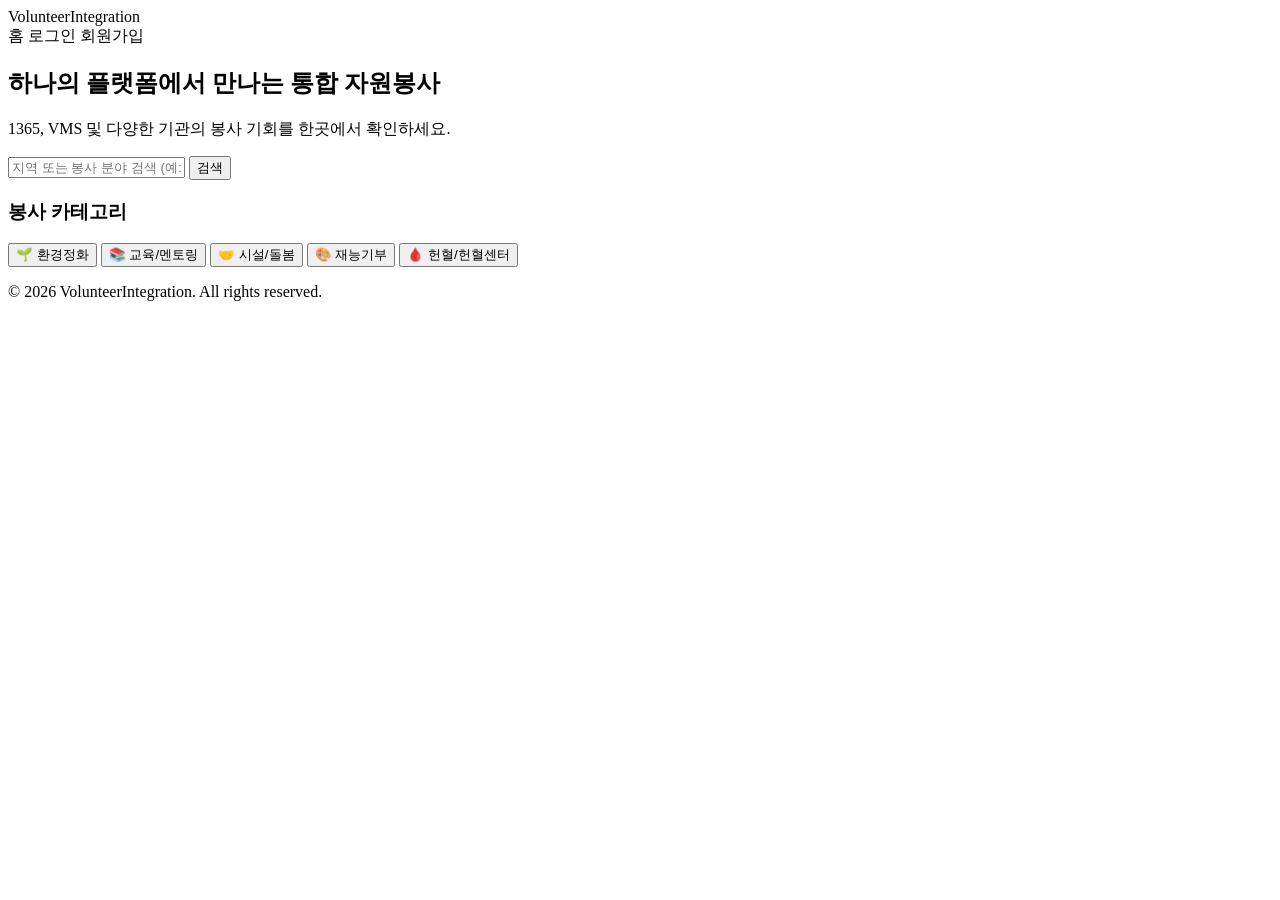
==== src/main/resources/templates/home.html @ 738e4bc3 "feat: Spring Boot + Thymeleaf UI 초기 프레임 구축" ====
<!DOCTYPE html>
<html xmlns:th="http://www.thymeleaf.org" lang="ko">
<head>
    <meta charset="UTF-8">
    <title>VolunteerIntegration - 통합 자원봉사</title>
    <link rel="stylesheet" th:href="@{/css/common.css}">
</head>
<body>
    <header>
        <div class="logo"><a th:href="@{/}">VolunteerIntegration</a></div>
        <nav>
            <a th:href="@{/}">홈</a>
            <a th:href="@{/login}">로그인</a>
            <a th:href="@{/signup}">회원가입</a>
        </nav>
    </header>

    <main>
        <h2>하나의 플랫폼에서 만나는 통합 자원봉사</h2>
        <p>1365, VMS 및 다양한 기관의 봉사 기회를 한곳에서 확인하세요.</p>

        <div class="search-box">
            <input type="text" placeholder="지역 또는 봉사 분야 검색 (예: 강남구 환경정화)">
            <button type="button">검색</button>
        </div>

        <section class="category-section">
            <h3>봉사 카테고리</h3>
            <div class="category-grid">
                <button class="cat-btn">🌱 환경정화</button>
                <button class="cat-btn">📚 교육/멘토링</button>
                <button class="cat-btn">🤝 시설/돌봄</button>
                <button class="cat-btn">🎨 재능기부</button>
                <button class="cat-btn">🩸 헌혈/헌혈센터</button>
            </div>
        </section>
    </main>

    <footer>
        <p>&copy; 2026 VolunteerIntegration. All rights reserved.</p>
    </footer>
</body>
</html>
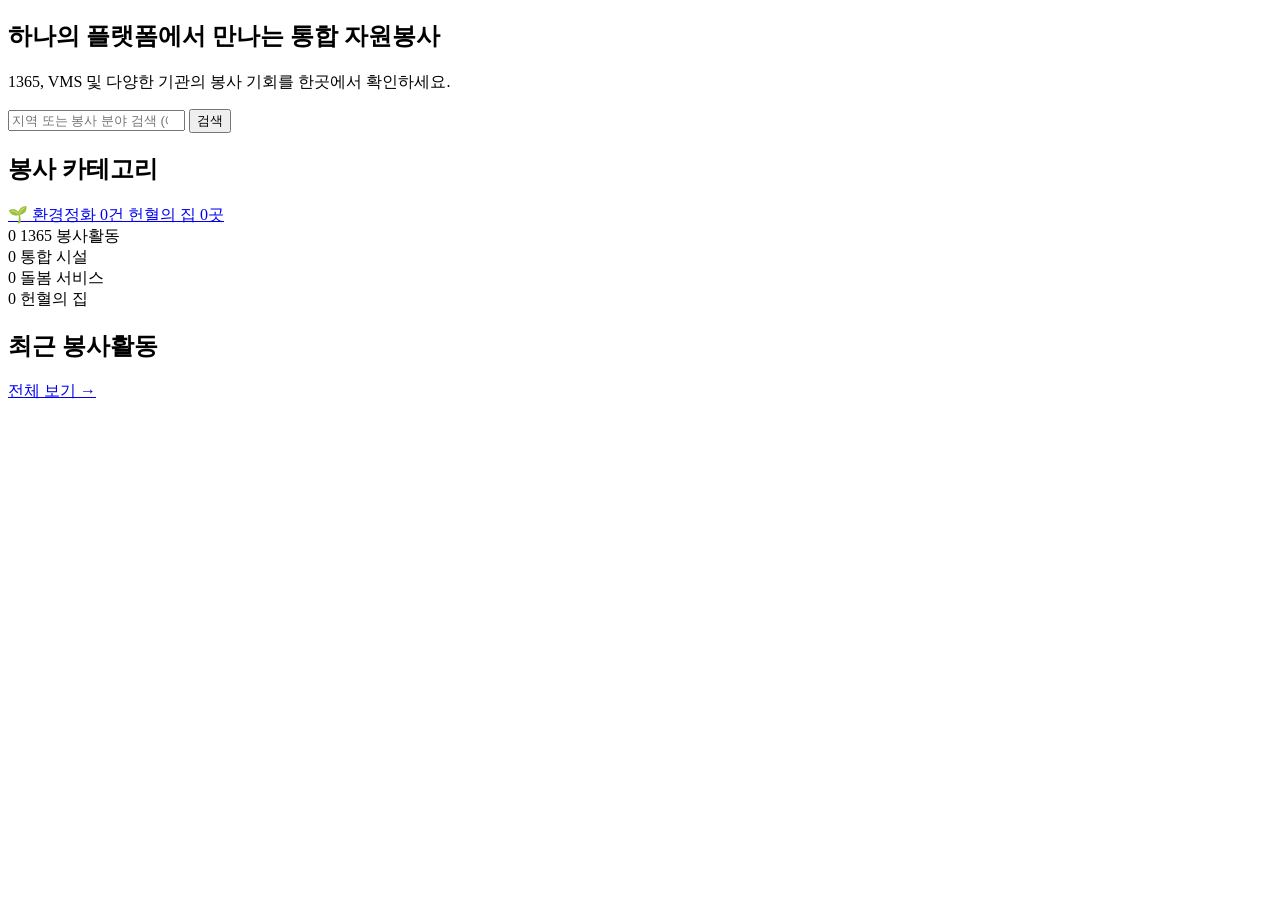
==== commit 352aef78: "version2 브랜치에서 앱 파일이 바로 보이게 올린다. Co-authored-by: Cursor <cursoragent@cursor.com>" ====
--- a/src/main/resources/templates/home.html
+++ b/src/main/resources/templates/home.html
@@ -1,43 +1,68 @@
 <!DOCTYPE html>
-<html xmlns:th="http://www.thymeleaf.org" lang="ko">
-<head>
-    <meta charset="UTF-8">
-    <title>VolunteerIntegration - 통합 자원봉사</title>
-    <link rel="stylesheet" th:href="@{/css/common.css}">
-</head>
+<html lang="ko" xmlns:th="http://www.thymeleaf.org">
+<head th:replace="~{fragments/layout :: head('홈')}"></head>
 <body>
-    <header>
-        <div class="logo"><a th:href="@{/}">VolunteerIntegration</a></div>
-        <nav>
-            <a th:href="@{/}">홈</a>
-            <a th:href="@{/login}">로그인</a>
-            <a th:href="@{/signup}">회원가입</a>
-        </nav>
-    </header>
+<header th:replace="~{fragments/layout :: header}"></header>
 
-    <main>
-        <h2>하나의 플랫폼에서 만나는 통합 자원봉사</h2>
+<main class="container narrow">
+    <div th:replace="~{fragments/layout :: flash}"></div>
+
+    <section class="hero">
+        <h1>하나의 플랫폼에서 만나는 통합 자원봉사</h1>
         <p>1365, VMS 및 다양한 기관의 봉사 기회를 한곳에서 확인하세요.</p>
+        <form class="search-bar" th:action="@{/search}" action="#" method="get" role="search">
+            <input type="search" name="q" placeholder="지역 또는 봉사 분야 검색 (예: 강남구 환경정화)"
+                   aria-label="봉사 검색어">
+            <button type="submit" class="btn btn-primary">검색</button>
+        </form>
+    </section>
 
-        <div class="search-box">
-            <input type="text" placeholder="지역 또는 봉사 분야 검색 (예: 강남구 환경정화)">
-            <button type="button">검색</button>
+    <section>
+        <h2 class="section-title">봉사 카테고리</h2>
+        <div class="category-grid">
+            <a th:each="c : ${categories}" class="category-button"
+               th:href="${c.code == 'BLOOD'} ? @{/blood} : @{/search(category=${c.code})}" href="#">
+                <span class="category-name" th:text="${c.icon} + ' ' + ${c.label}">🌱 환경정화</span>
+                <span class="category-count" th:if="${c.code != 'BLOOD'}"
+                      th:text="${#numbers.formatInteger(categoryCounts[c.code] ?: 0, 1, 'COMMA')} + '건'">0건</span>
+                <span class="category-count" th:if="${c.code == 'BLOOD'}"
+                      th:text="'헌혈의 집 ' + ${bloodCenterCount} + '곳'">헌혈의 집 0곳</span>
+            </a>
         </div>
+    </section>
 
-        <section class="category-section">
-            <h3>봉사 카테고리</h3>
-            <div class="category-grid">
-                <button class="cat-btn">🌱 환경정화</button>
-                <button class="cat-btn">📚 교육/멘토링</button>
-                <button class="cat-btn">🤝 시설/돌봄</button>
-                <button class="cat-btn">🎨 재능기부</button>
-                <button class="cat-btn">🩸 헌혈/헌혈센터</button>
-            </div>
-        </section>
-    </main>
+    <section class="stats">
+        <div class="stat">
+            <span class="stat-num" th:text="${#numbers.formatInteger(volunteerCount, 1, 'COMMA')}">0</span>
+            <span class="stat-label">1365 봉사활동</span>
+        </div>
+        <div class="stat">
+            <span class="stat-num" th:text="${#numbers.formatInteger(facilityCount, 1, 'COMMA')}">0</span>
+            <span class="stat-label">통합 시설</span>
+        </div>
+        <div class="stat">
+            <span class="stat-num" th:text="${#numbers.formatInteger(careServiceCount, 1, 'COMMA')}">0</span>
+            <span class="stat-label">돌봄 서비스</span>
+        </div>
+        <div class="stat">
+            <span class="stat-num" th:text="${bloodCenterCount}">0</span>
+            <span class="stat-label">헌혈의 집</span>
+        </div>
+    </section>
 
-    <footer>
-        <p>&copy; 2026 VolunteerIntegration. All rights reserved.</p>
-    </footer>
+    <section th:if="${!#lists.isEmpty(latest)}">
+        <div class="section-head">
+            <h2 class="section-title">최근 봉사활동</h2>
+            <a th:href="@{/search}" href="#" class="more">전체 보기 →</a>
+        </div>
+        <div class="card-grid">
+            <th:block th:each="v : ${latest}">
+                <a th:replace="~{fragments/layout :: volunteerCard(${v})}"></a>
+            </th:block>
+        </div>
+    </section>
+</main>
+
+<footer th:replace="~{fragments/layout :: footer}"></footer>
 </body>
-</html>+</html>
